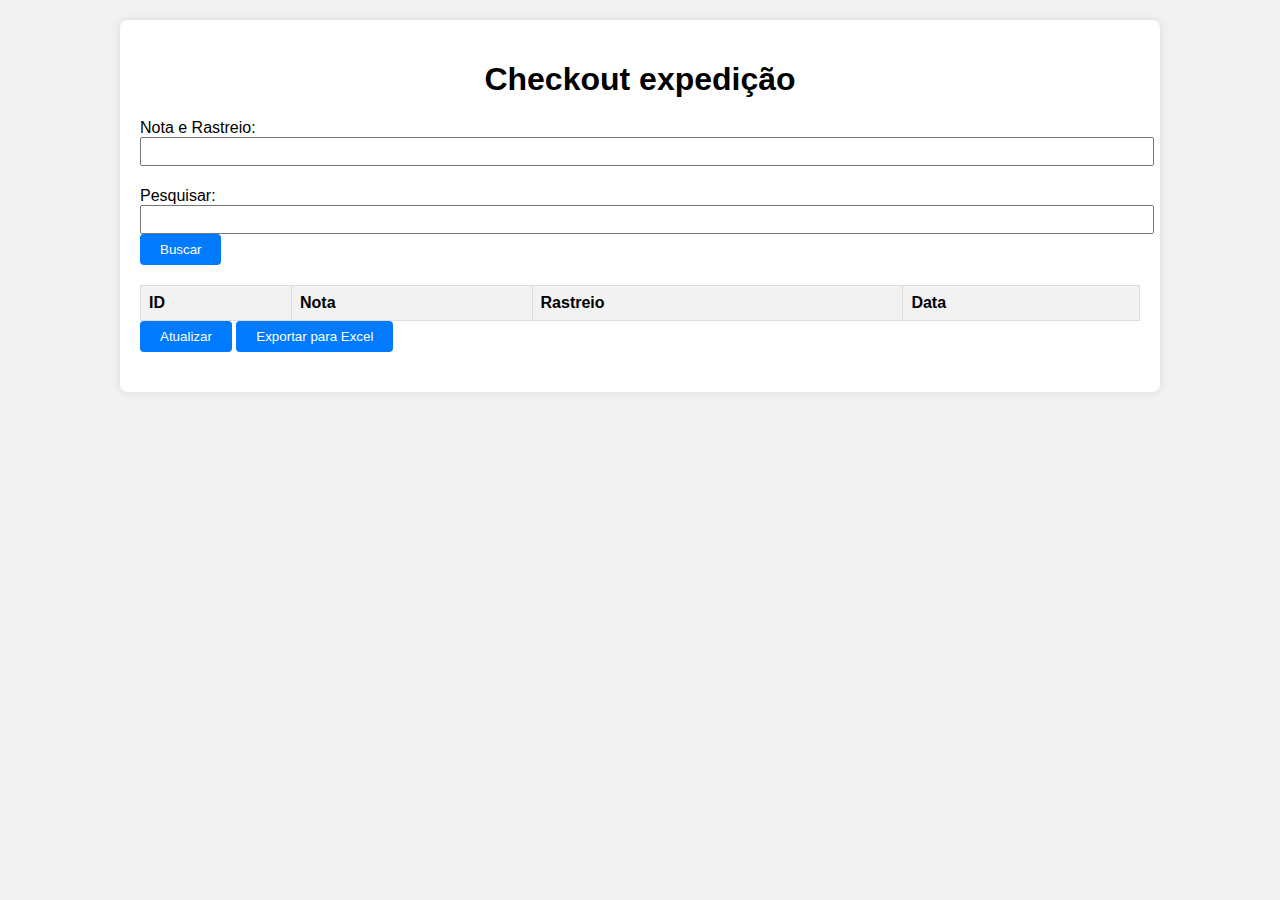
==== expedicao-main/public/index.html @ d7ac2b78 "Adicionando novas funcionalidades" ====
<!DOCTYPE html>
<html lang="en">
<head>
    <meta charset="UTF-8">
    <meta name="viewport" content="width=device-width, initial-scale=1.0">
    <title>Checkout expedição</title>
    <link rel="stylesheet" href="styles.css">
</head>
<body>
    <div class="container">
        <h1>Checkout expedição</h1>
        <div class="form-container">
            <label for="notaRastreio">Nota e Rastreio:</label><br>
            <input type="text" id="notaRastreio" name="notaRastreio" maxlength="87"><br>
        </div>
        <div class="search-container">
    <label for="search">Pesquisar:</label><br>
    <input type="text" id="search" name="search">
    <button onclick="searchBarcode()">Buscar</button>
</div>
        <div id="barcodeScanner"></div> <!-- Div para exibir o vídeo do scanner -->
        <table id="barcodeTable">
            <thead>
                <tr>
                    <th>ID</th>
                    <th>Nota</th>
                    <th>Rastreio</th>
                    <th>Data</th>
                </tr>
            </thead>
            <tbody id="tableBody">
                <!-- Dados da tabela serão inseridos aqui dinamicamente -->
            </tbody>
        </table>
        <div class="button-container">
            <button onclick="refreshTable()">Atualizar</button>
            <button onclick="exportToExcel()">Exportar para Excel</button>
            <input type="hidden" id="loteId" value=""> 
        </div>
    </div>
    <script src="scripts.js"></script>
</body>
</html>
---- expedicao-main/public/styles.css ----
body {
    font-family: Arial, sans-serif;
    margin: 0;
    padding: 0;
    background-color: #f2f2f2; /* Cor de fundo para toda a página */
}

.container, .container .form-container {
    width: 100%; /* Estende a largura para ocupar toda a largura da tela */
}

.container {
    max-width: 1000px;
    margin: 20px auto;
    padding: 20px;
    background-color: #fff;
    border-radius: 8px;
    box-shadow: 0 0 10px rgba(0, 0, 0, 0.1);
}

h1 {
    text-align: center;
    margin-bottom: 20px;
}

.form-container, .search-container, .button-container {
    margin-bottom: 20px;
}

.form-container label, .search-container label {
    margin-right: 10px;
}

.form-container input, .search-container input {
    padding: 5px;
}

.form-container button, .search-container button, .button-container button {
    padding: 8px 20px;
    cursor: pointer;
    background-color: #007bff;
    color: #fff;
    border: none;
    border-radius: 4px;
    transition: background-color 0.3s;
}

.form-container button:hover, .search-container button:hover, .button-container button:hover {
    background-color: #0056b3;
}

#barcodeTable {
    width: 100%;
    border-collapse: collapse;
}

#barcodeTable th, #barcodeTable td {
    border: 1px solid #ddd;
    padding: 8px;
    text-align: left;
}

#barcodeTable th {
    background-color: #f2f2f2;
}

.form-container input[type="text"],
.search-container input[type="text"] {
    width: 100%;
    display: inline-block;
    vertical-align: middle;
    margin-right: 10px;
}

.form-container label,
.search-container label {
    display: inline-block;
    vertical-align: middle;
}

.highlighted {
    background-color: #ffff99; /* Cor de destaque */
}
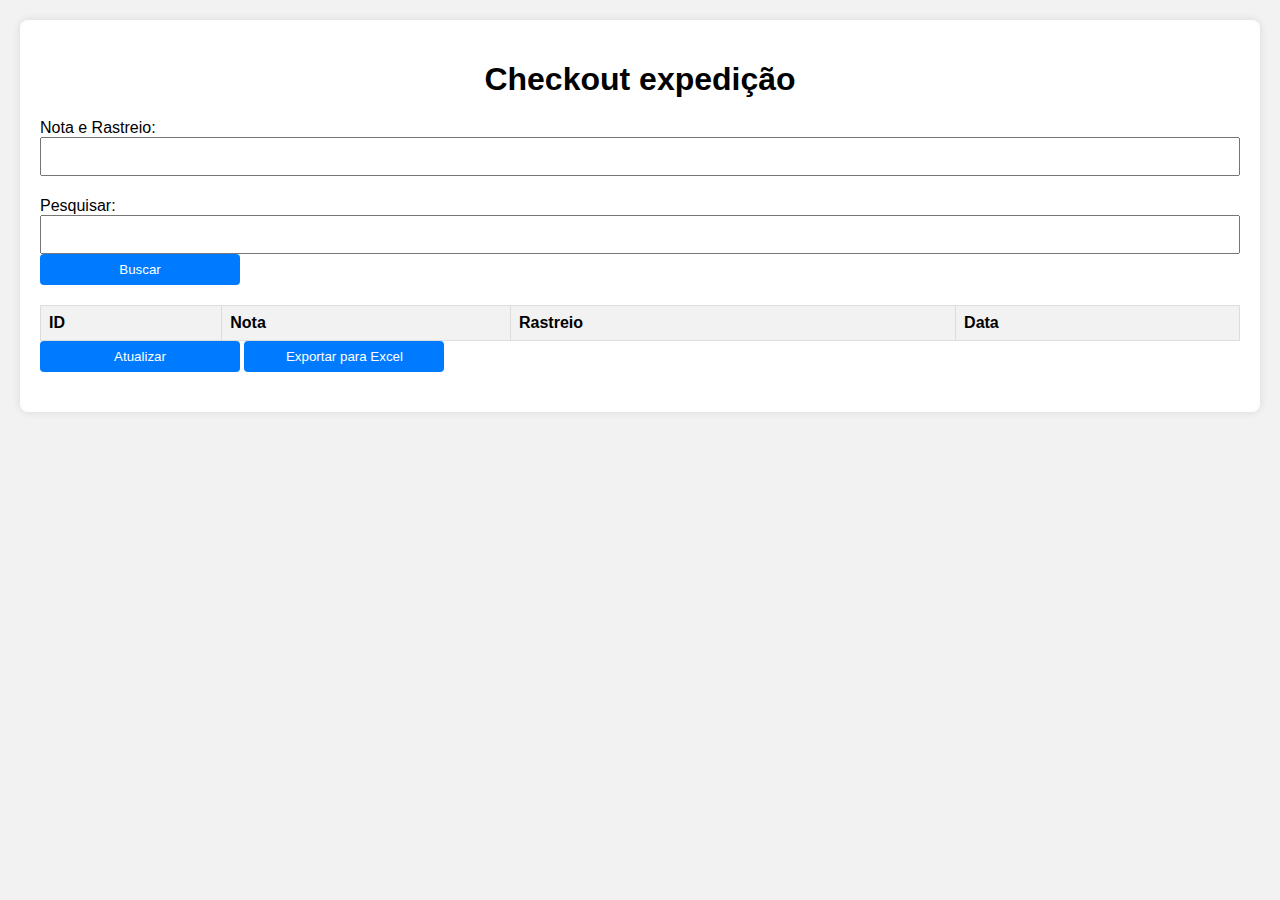
==== commit b5d3d6c3: "97%" ====
--- a/expedicao-main/public/index.html
+++ b/expedicao-main/public/index.html
@@ -3,7 +3,7 @@
 <head>
     <meta charset="UTF-8">
     <meta name="viewport" content="width=device-width, initial-scale=1.0">
-    <title>Checkout expedição</title>
+    <title>Checkout Expedição</title>
     <link rel="stylesheet" href="styles.css">
 </head>
 <body>
@@ -14,10 +14,10 @@
             <input type="text" id="notaRastreio" name="notaRastreio" maxlength="87"><br>
         </div>
         <div class="search-container">
-    <label for="search">Pesquisar:</label><br>
-    <input type="text" id="search" name="search">
-    <button onclick="searchBarcode()">Buscar</button>
-</div>
+            <label for="search">Pesquisar:</label><br>
+            <input type="text" id="search" name="search">
+            <button onclick="searchBarcode()">Buscar</button>
+        </div>
         <div id="barcodeScanner"></div> <!-- Div para exibir o vídeo do scanner -->
         <table id="barcodeTable">
             <thead>
@@ -32,6 +32,8 @@
                 <!-- Dados da tabela serão inseridos aqui dinamicamente -->
             </tbody>
         </table>
+        <!-- Div para exibir o total de linhas -->
+        <div id="totalRowsContainer"></div>
         <div class="button-container">
             <button onclick="refreshTable()">Atualizar</button>
             <button onclick="exportToExcel()">Exportar para Excel</button>
--- a/expedicao-main/public/styles.css
+++ b/expedicao-main/public/styles.css
@@ -10,7 +10,7 @@
 }
 
 .container {
-    max-width: 1000px;
+    max-width: 1200px;
     margin: 20px auto;
     padding: 20px;
     background-color: #fff;
@@ -32,7 +32,10 @@
 }
 
 .form-container input, .search-container input {
-    padding: 5px;
+    padding: 10px;
+    width: calc(100% - 20px); /* 20px para o espaçamento dos lados */
+    max-width: 100%;
+    box-sizing: border-box; /* O tamanho total inclui padding e bordas */
 }
 
 .form-container button, .search-container button, .button-container button {
@@ -43,6 +46,9 @@
     border: none;
     border-radius: 4px;
     transition: background-color 0.3s;
+    width: 100%;
+    max-width: 200px; /* Defina o máximo de largura para evitar que o botão ocupe toda a largura em dispositivos maiores */
+    box-sizing: border-box; /* O tamanho total inclui padding e bordas */
 }
 
 .form-container button:hover, .search-container button:hover, .button-container button:hover {
@@ -80,4 +86,22 @@
 
 .highlighted {
     background-color: #ffff99; /* Cor de destaque */
-}+}
+
+/* Media queries para dispositivos móveis */
+@media only screen and (max-width: 600px) {
+    /* Ocultar o campo de data em dispositivos móveis */
+    #barcodeTable th:last-child,
+    #barcodeTable td:last-child {
+        display: none;
+    }
+
+    /* Diminuir um pouco o tamanho do campo de nota em dispositivos móveis */
+    #barcodeTable th:nth-child(2),
+    #barcodeTable td:nth-child(2) {
+        max-width: 150px;
+        overflow: hidden;
+        text-overflow: ellipsis;
+    }
+}
+
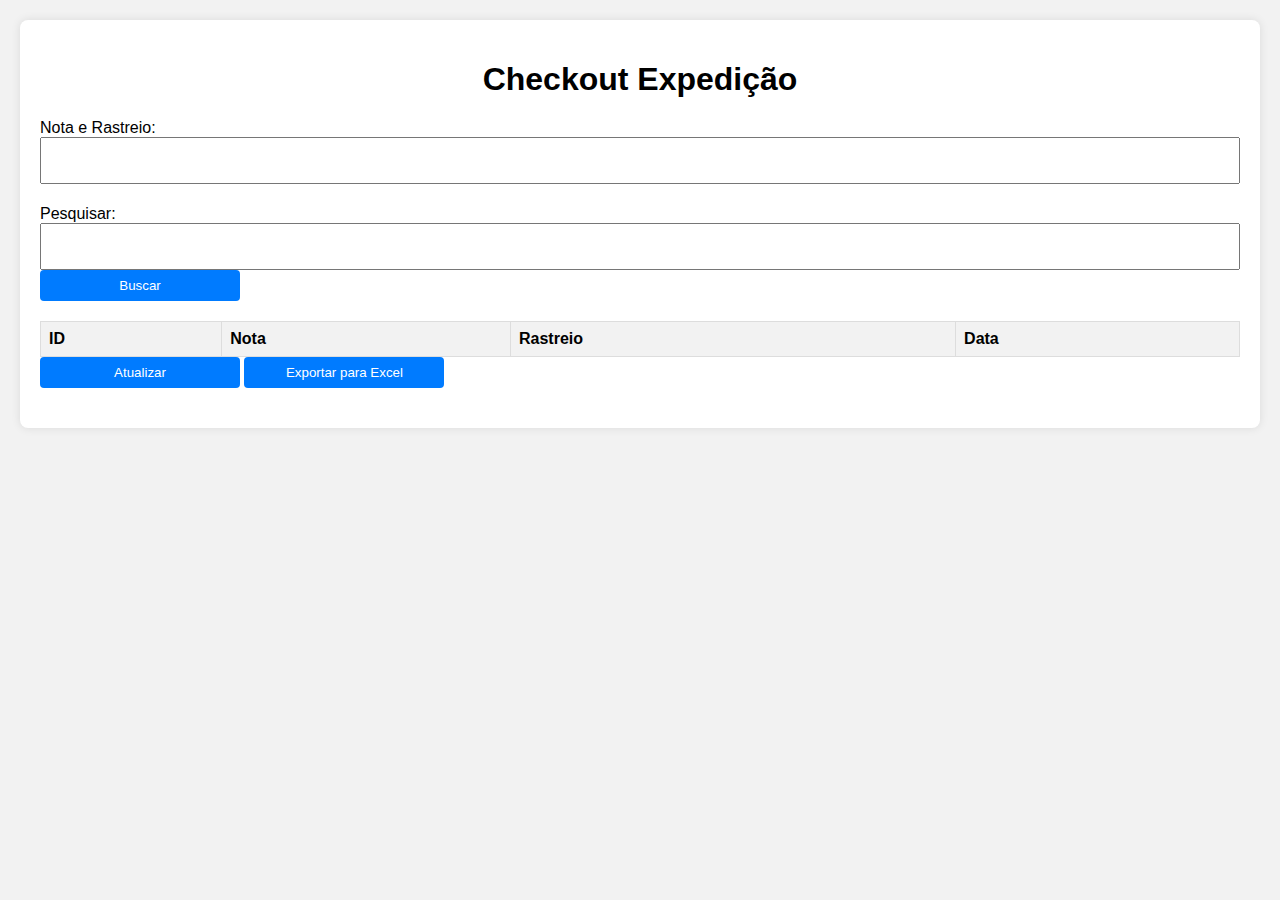
==== commit 90ecfb57: "css" ====
--- a/expedicao-main/public/index.html
+++ b/expedicao-main/public/index.html
@@ -8,7 +8,7 @@
 </head>
 <body>
     <div class="container">
-        <h1>Checkout expedição</h1>
+        <h1>Checkout Expedição</h1>
         <div class="form-container">
             <label for="notaRastreio">Nota e Rastreio:</label><br>
             <input type="text" id="notaRastreio" name="notaRastreio" maxlength="87"><br>
--- a/expedicao-main/public/styles.css
+++ b/expedicao-main/public/styles.css
@@ -19,6 +19,7 @@
 }
 
 h1 {
+    
     text-align: center;
     margin-bottom: 20px;
 }
@@ -32,6 +33,7 @@
 }
 
 .form-container input, .search-container input {
+    font-size: 20px;
     padding: 10px;
     width: calc(100% - 20px); /* 20px para o espaçamento dos lados */
     max-width: 100%;
@@ -103,5 +105,22 @@
         overflow: hidden;
         text-overflow: ellipsis;
     }
+
+    /* Ajustes para os campos de busca e nota de rastreamento */
+    .form-container input[type="text"],
+    .search-container input[type="text"],
+    .form-container label,
+    .search-container label {
+        width: calc(100% - 5px); /* Distribui igualmente em dispositivos móveis */
+        /*margin-right: 5px;*/
+        margin-left: 5px;
+        margin-bottom: 1px; /* Adiciona um espaçamento entre os campos */
+        display: block; /* Garante que cada campo apareça em uma linha separada */
+    }
+
+    .form-container button,
+    .search-container button {
+        width: 100%; /* Estende o botão para ocupar a largura total */
+    }
 }
 
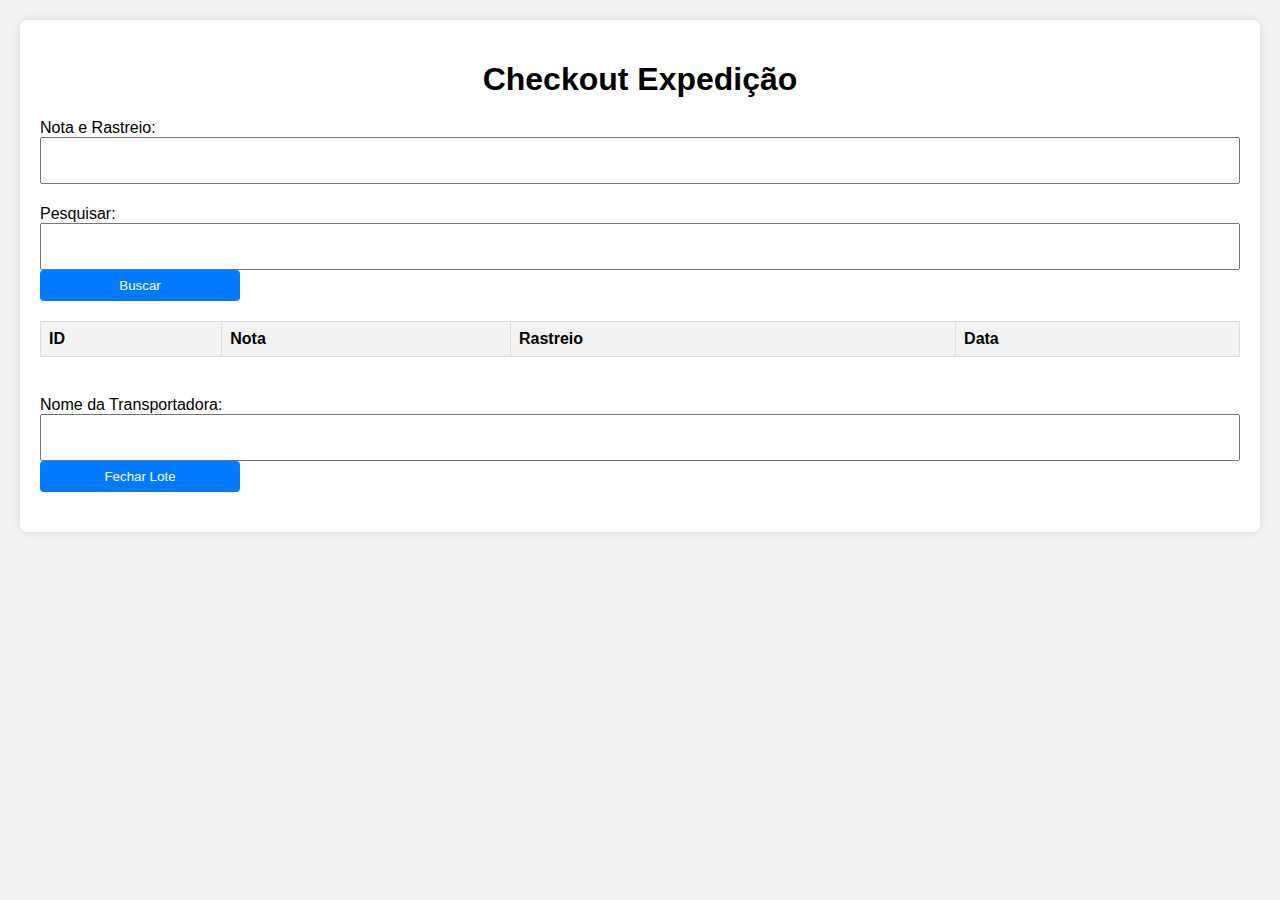
==== commit 9532dae9: "finalizado" ====
--- a/expedicao-main/public/index.html
+++ b/expedicao-main/public/index.html
@@ -31,13 +31,19 @@
             <tbody id="tableBody">
                 <!-- Dados da tabela serão inseridos aqui dinamicamente -->
             </tbody>
-        </table>
+        </table><br>
         <!-- Div para exibir o total de linhas -->
         <div id="totalRowsContainer"></div>
         <div class="button-container">
-            <button onclick="refreshTable()">Atualizar</button>
-            <button onclick="exportToExcel()">Exportar para Excel</button>
+            <!--<button onclick="refreshTable()">Atualizar</button>
+            <button onclick="exportToExcel()">Exportar para Excel</button>-->
             <input type="hidden" id="loteId" value=""> 
+        </div>
+        <!-- Novo campo para criar lote -->
+        <div class="form-container">
+            <label for="nomeLote">Nome da Transportadora:</label><br>
+            <input type="text" id="nomeLote" name="nomeLote"><br>
+            <button onclick="criarLote()">Fechar Lote</button>
         </div>
     </div>
     <script src="scripts.js"></script>
--- a/expedicao-main/public/styles.css
+++ b/expedicao-main/public/styles.css
@@ -122,5 +122,8 @@
     .search-container button {
         width: 100%; /* Estende o botão para ocupar a largura total */
     }
+
+   
+    
 }
 
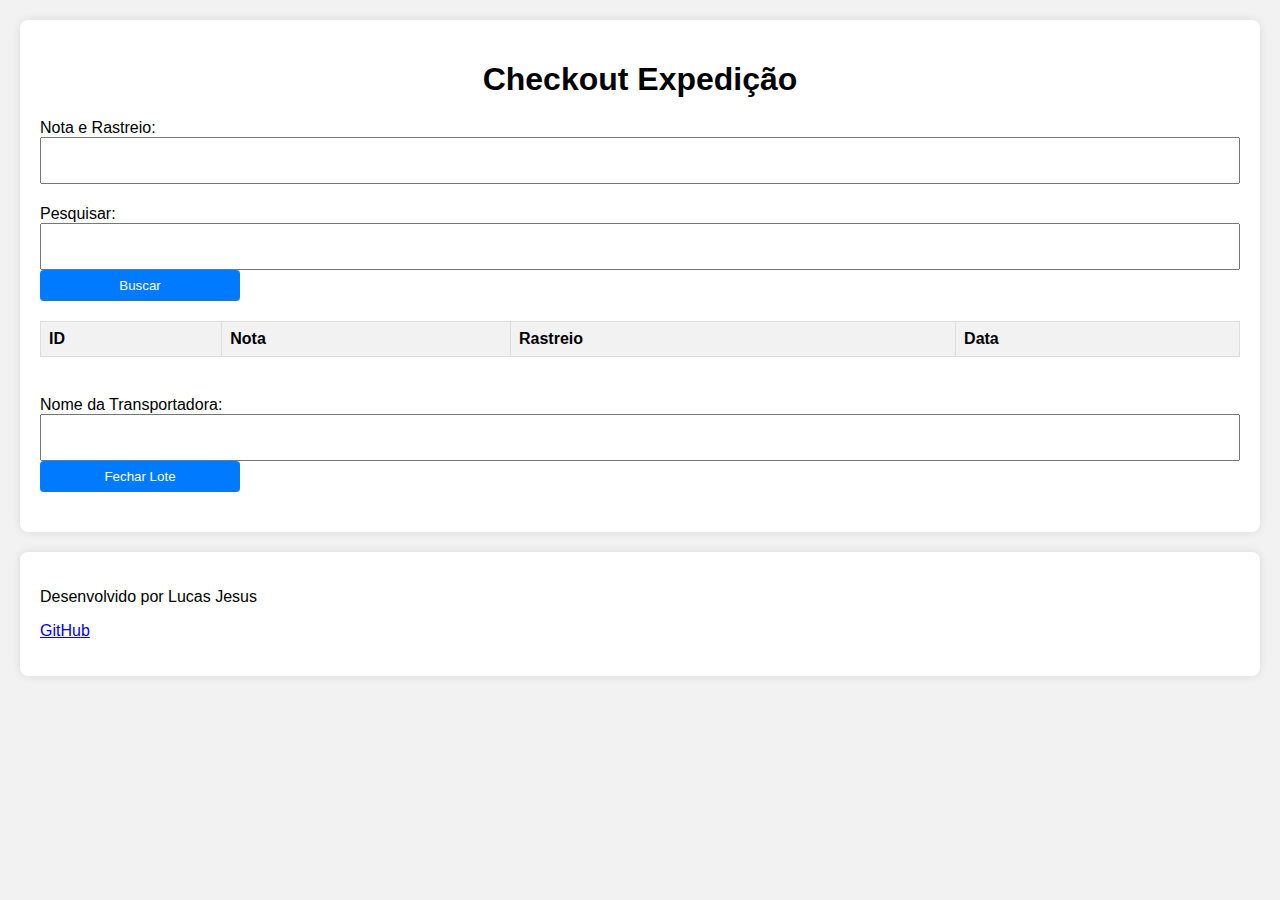
==== commit 121b344e: "finalizado" ====
--- a/expedicao-main/public/index.html
+++ b/expedicao-main/public/index.html
@@ -46,6 +46,12 @@
             <button onclick="criarLote()">Fechar Lote</button>
         </div>
     </div>
+    <footer id="footer">
+        <div class="container">
+            <p>Desenvolvido por Lucas Jesus</p>
+            <p><a href="https://github.com/lucasjpl1" target="_blank">GitHub</a></p>
+        </div>
+    </footer>
     <script src="scripts.js"></script>
 </body>
 </html>
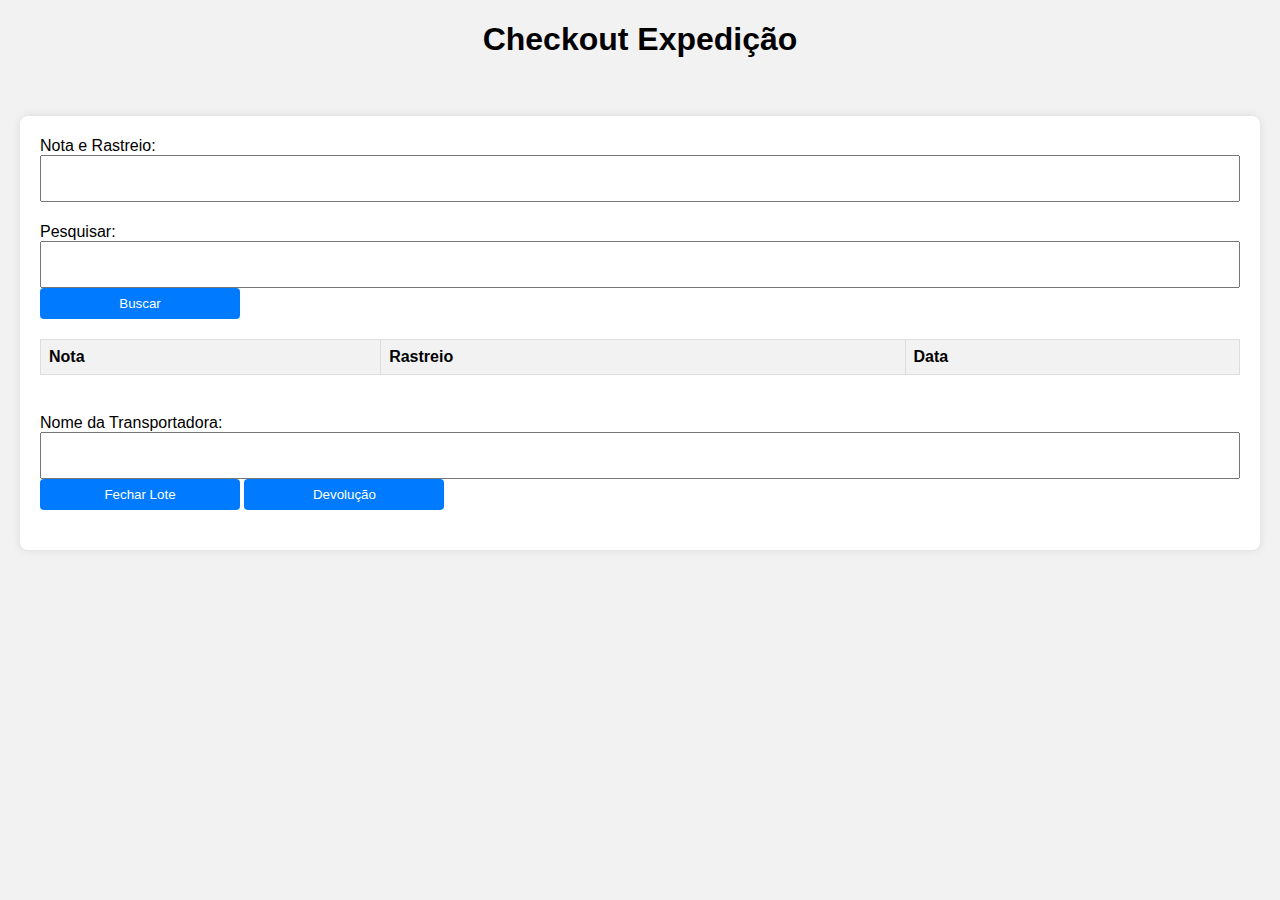
==== commit e5955d4d: "Devolução" ====
--- a/expedicao-main/public/index.html
+++ b/expedicao-main/public/index.html
@@ -7,8 +7,11 @@
     <link rel="stylesheet" href="styles.css">
 </head>
 <body>
-    <div class="container">
-        <h1>Checkout Expedição</h1>
+    
+    <h1>Checkout Expedição</h1><br>
+ 
+
+        <div class="container">
         <div class="form-container">
             <label for="notaRastreio">Nota e Rastreio:</label><br>
             <input type="text" id="notaRastreio" name="notaRastreio" maxlength="87"><br>
@@ -22,7 +25,6 @@
         <table id="barcodeTable">
             <thead>
                 <tr>
-                    <th>ID</th>
                     <th>Nota</th>
                     <th>Rastreio</th>
                     <th>Data</th>
@@ -44,14 +46,9 @@
             <label for="nomeLote">Nome da Transportadora:</label><br>
             <input type="text" id="nomeLote" name="nomeLote"><br>
             <button onclick="criarLote()">Fechar Lote</button>
+            <button onclick="Devolucao()">Devolução</button>
         </div>
     </div>
-    <footer id="footer">
-        <div class="container">
-            <p>Desenvolvido por Lucas Jesus</p>
-            <p><a href="https://github.com/lucasjpl1" target="_blank">GitHub</a></p>
-        </div>
-    </footer>
     <script src="scripts.js"></script>
 </body>
 </html>
--- a/expedicao-main/public/styles.css
+++ b/expedicao-main/public/styles.css
@@ -5,7 +5,7 @@
     background-color: #f2f2f2; /* Cor de fundo para toda a página */
 }
 
-.container, .container .form-container {
+.container, .container .form-container .containerchek {
     width: 100%; /* Estende a largura para ocupar toda a largura da tela */
 }
 
@@ -110,11 +110,12 @@
     .form-container input[type="text"],
     .search-container input[type="text"],
     .form-container label,
+    .containerchek
     .search-container label {
         width: calc(100% - 5px); /* Distribui igualmente em dispositivos móveis */
         /*margin-right: 5px;*/
-        margin-left: 5px;
-        margin-bottom: 1px; /* Adiciona um espaçamento entre os campos */
+        margin-left: 4px;
+        margin-bottom:5px; /* Adiciona um espaçamento entre os campos */
         display: block; /* Garante que cada campo apareça em uma linha separada */
     }
 
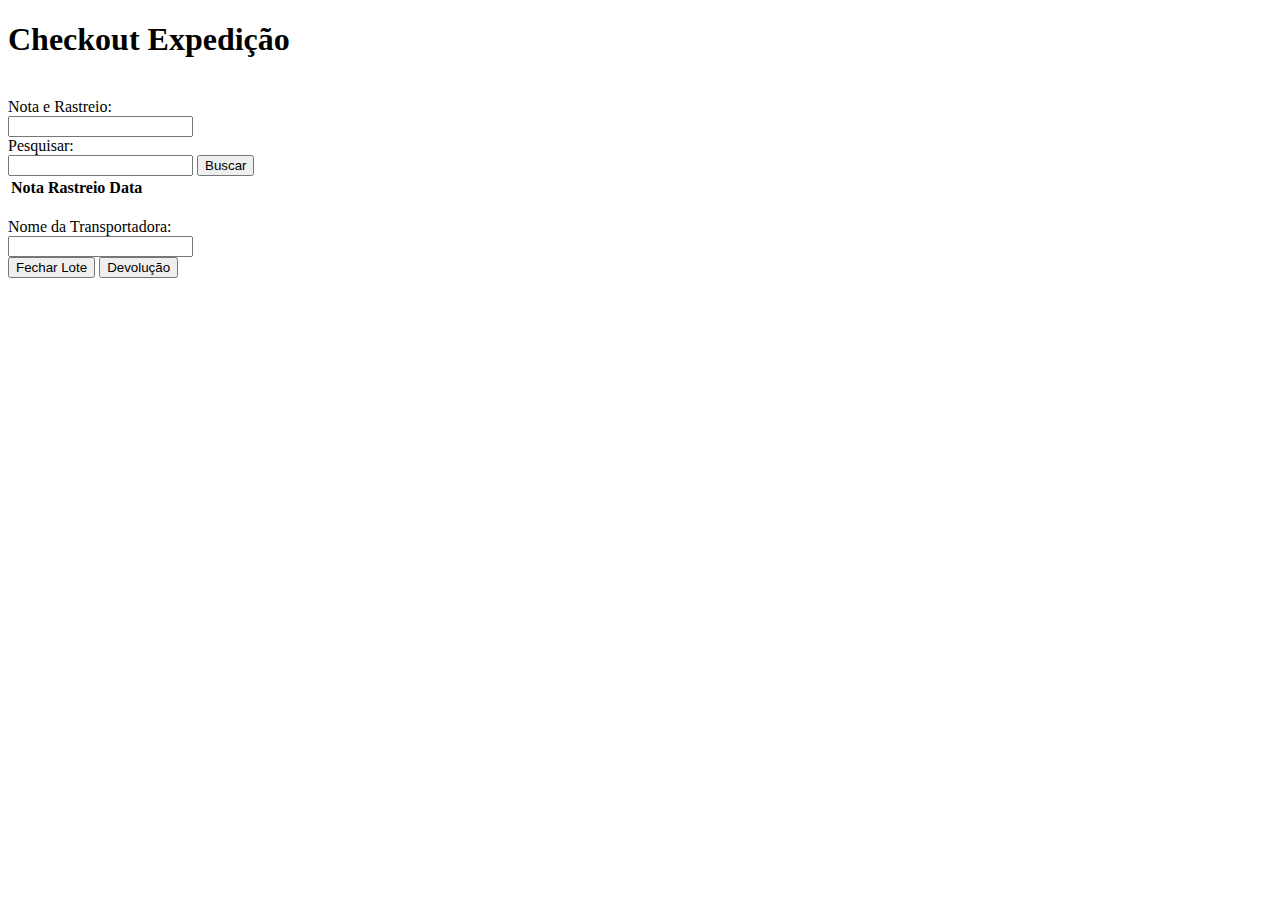
==== commit f6998c1f: "Css atualizado e em produção" ====
--- a/expedicao-main/public/index.html
+++ b/expedicao-main/public/index.html
@@ -4,7 +4,8 @@
     <meta charset="UTF-8">
     <meta name="viewport" content="width=device-width, initial-scale=1.0">
     <title>Checkout Expedição</title>
-    <link rel="stylesheet" href="styles.css">
+    <link rel="stylesheet" href="Styles.css">
+    <link rel="stylesheet" href="https://cdn.datatables.net/1.11.5/css/jquery.dataTables.min.css">
 </head>
 <body>
     
@@ -21,7 +22,6 @@
             <input type="text" id="search" name="search">
             <button onclick="searchBarcode()">Buscar</button>
         </div>
-        <div id="barcodeScanner"></div> <!-- Div para exibir o vídeo do scanner -->
         <table id="barcodeTable">
             <thead>
                 <tr>
@@ -49,6 +49,10 @@
             <button onclick="Devolucao()">Devolução</button>
         </div>
     </div>
+      <!-- jQuery -->
+      <script src="https://code.jquery.com/jquery-3.6.0.min.js"></script>
+      <!-- DataTables JS -->
+      <script src="https://cdn.datatables.net/1.11.5/js/jquery.dataTables.min.js"></script>
     <script src="scripts.js"></script>
 </body>
 </html>
